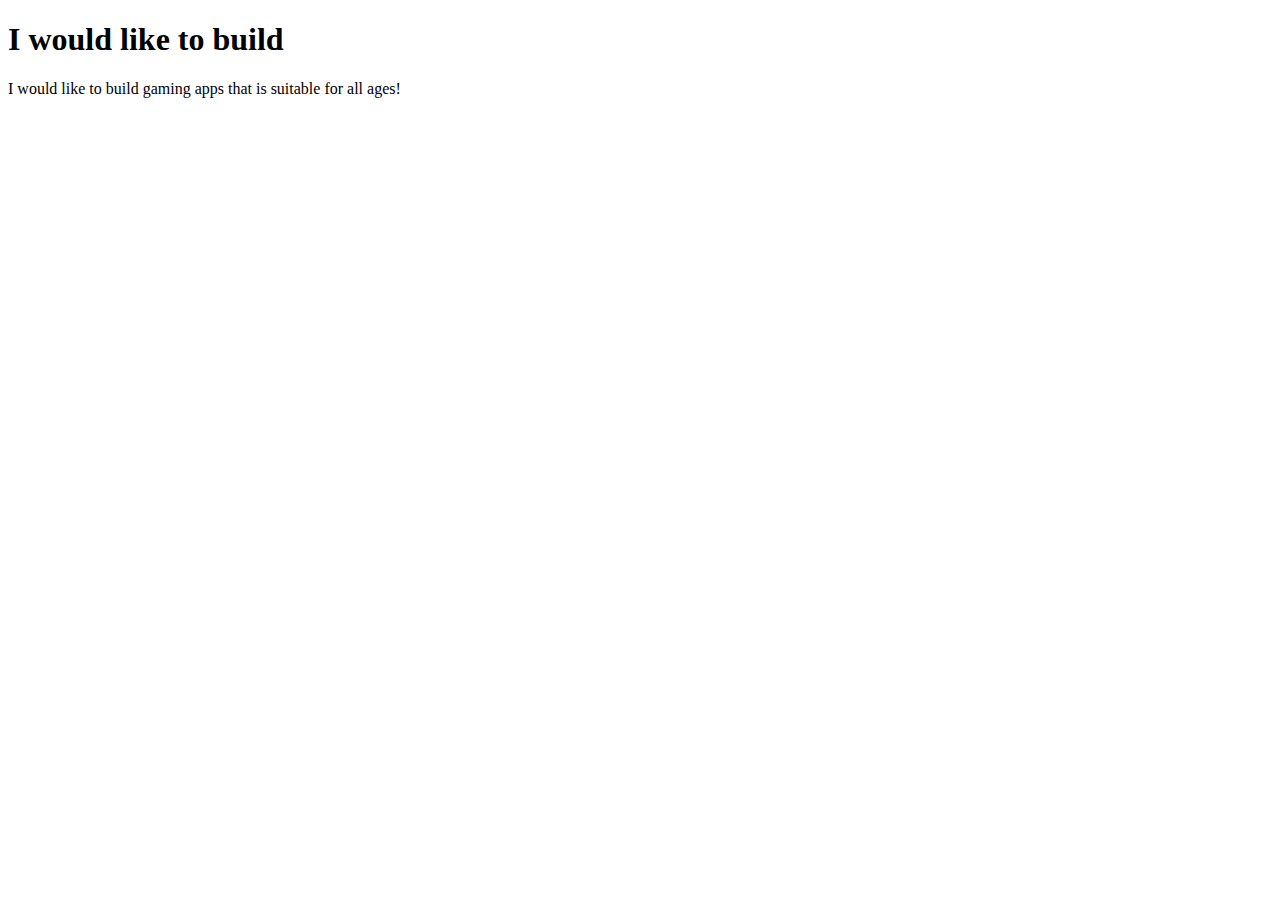
==== prep-example/index.html @ afbf9af7 "completed prep-example" ====
<!DOCTYPE html>
<html>
<head>
  <title>prep-example</title>
</head>
<body>
  <h1>I would like to build</h1>
  <p>
    <!-- write your app ideas here 👇 -->
I would like to build gaming apps that is suitable for all ages! 


  </p>
</body>
</html>
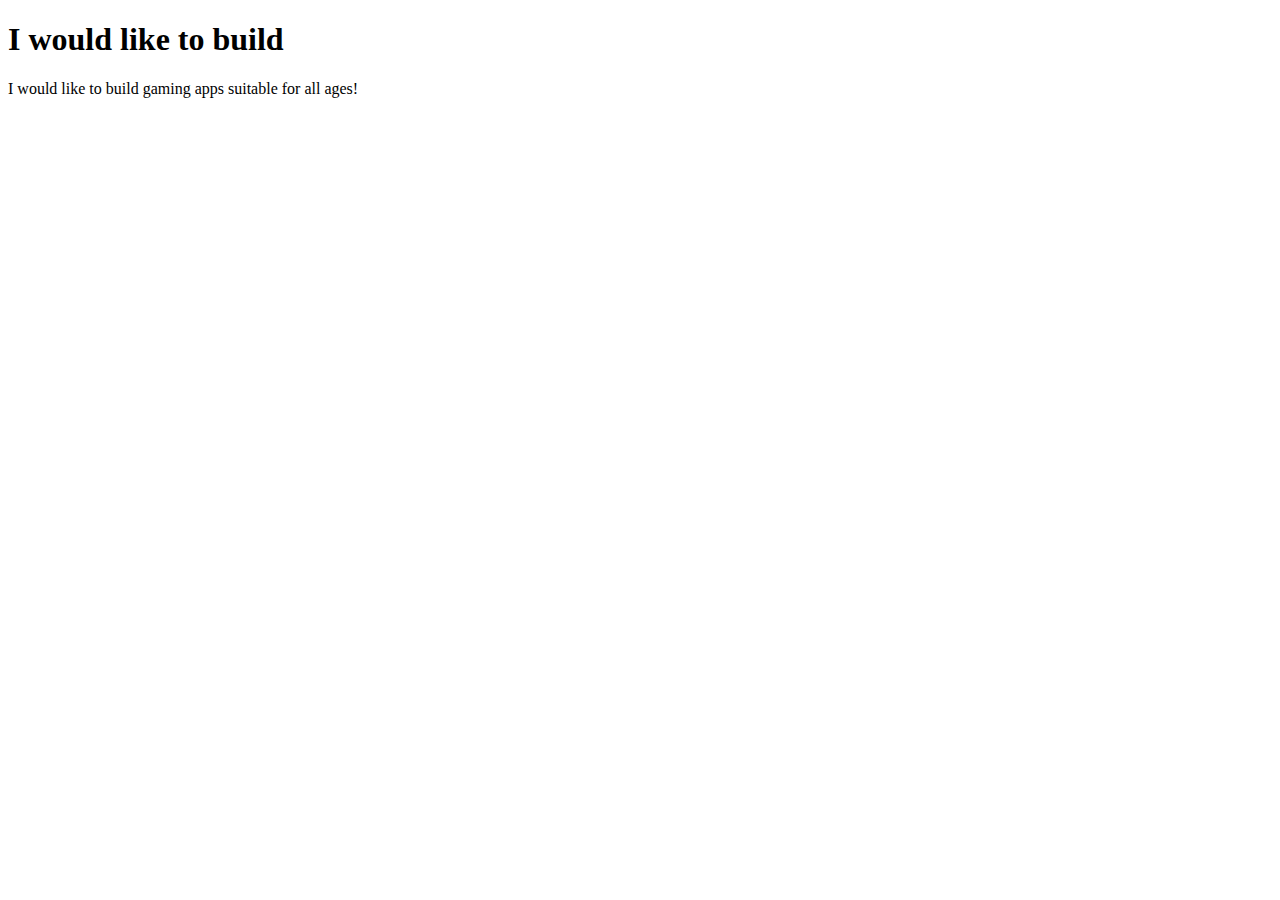
==== commit ebb34ad6: "Completed prep-example" ====
--- a/prep-example/index.html
+++ b/prep-example/index.html
@@ -7,7 +7,7 @@
   <h1>I would like to build</h1>
   <p>
     <!-- write your app ideas here 👇 -->
-I would like to build gaming apps that is suitable for all ages! 
+I would like to build gaming apps suitable for all ages!
 
 
   </p>
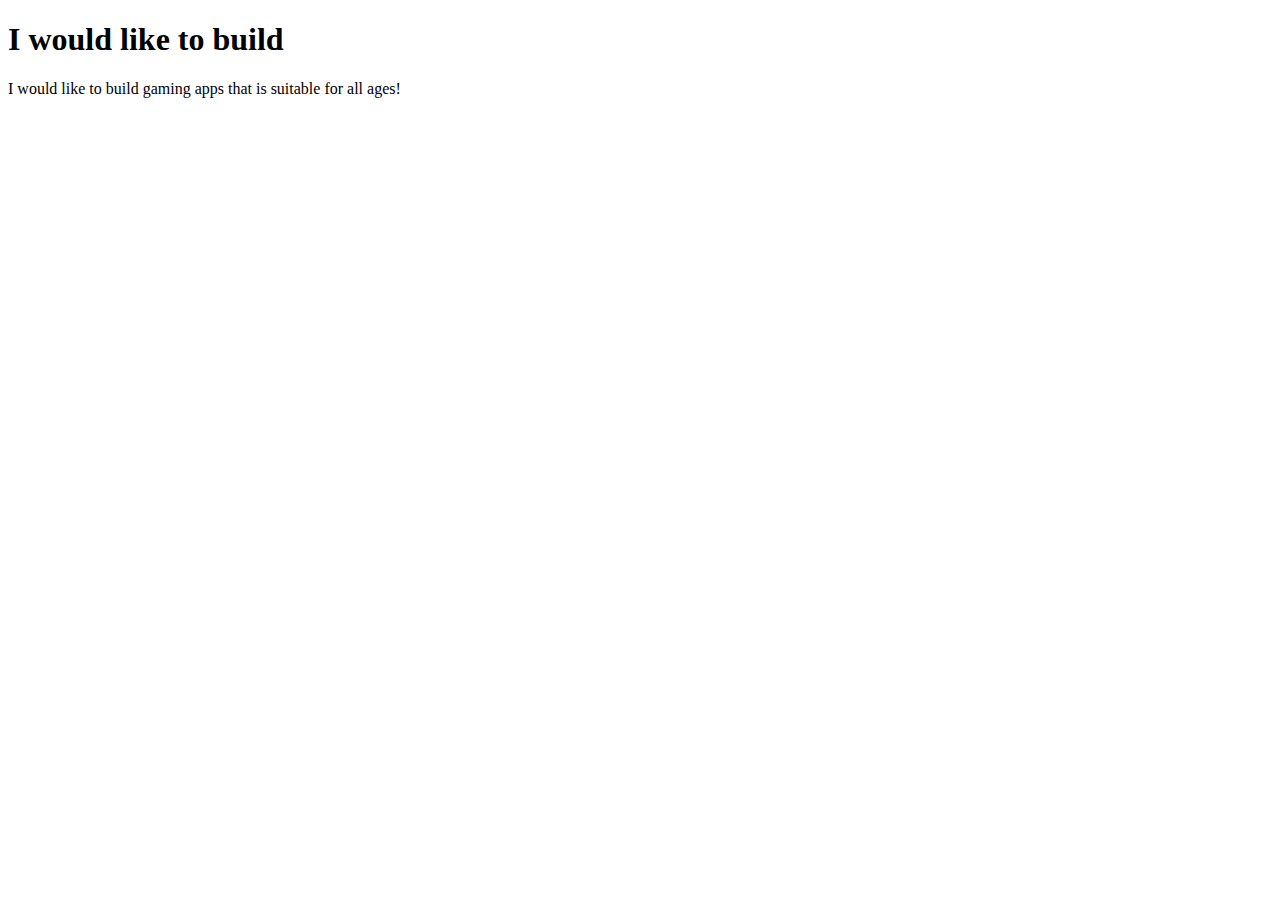
==== commit 00b5a760: "completed" ====
--- a/prep-example/index.html
+++ b/prep-example/index.html
@@ -7,7 +7,7 @@
   <h1>I would like to build</h1>
   <p>
     <!-- write your app ideas here 👇 -->
-I would like to build gaming apps suitable for all ages!
+I would like to build gaming apps that is suitable for all ages! 
 
 
   </p>
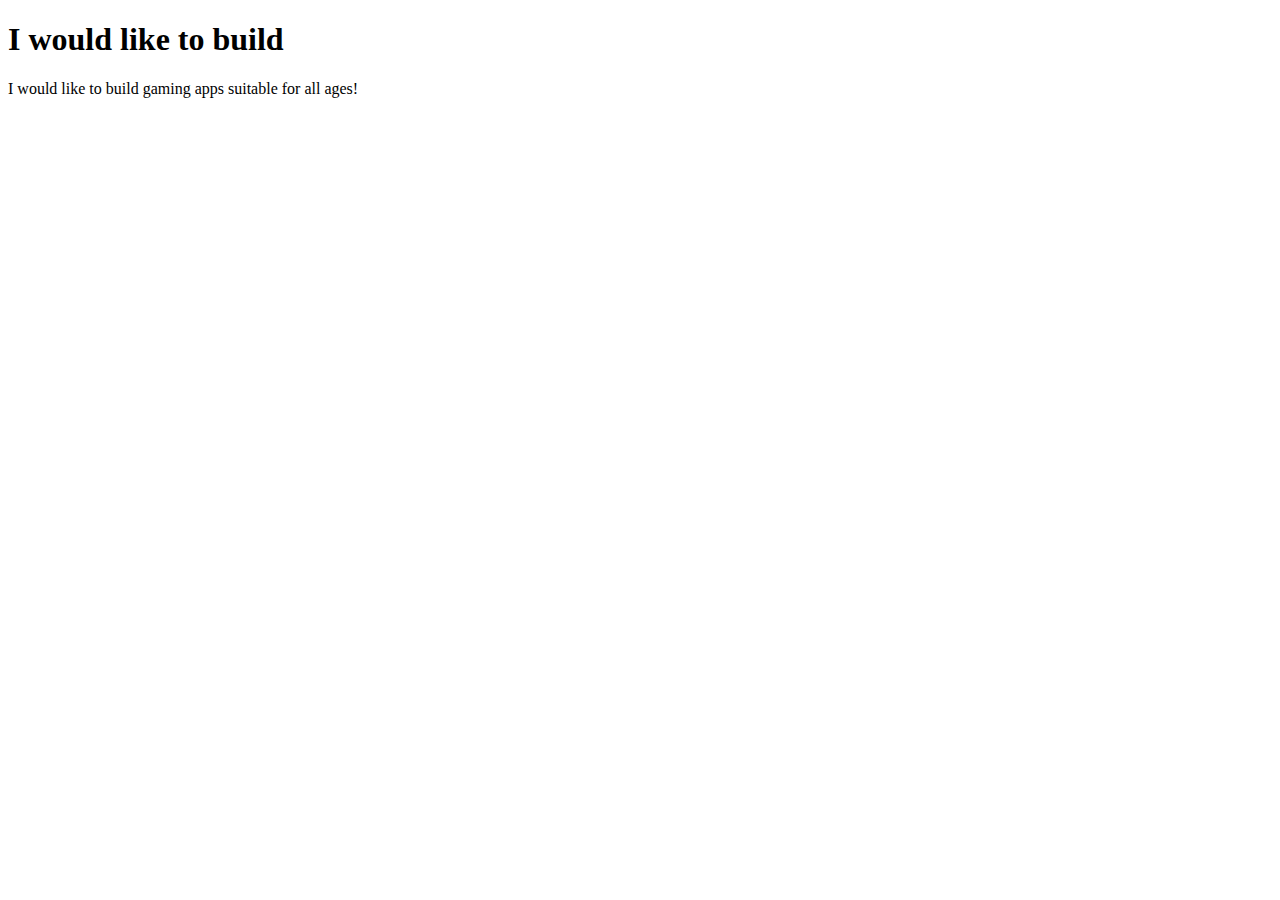
==== commit 1cdcb848: "Merge branch 'master' into prep-html-skeleton" ====
--- a/prep-example/index.html
+++ b/prep-example/index.html
@@ -7,7 +7,10 @@
   <h1>I would like to build</h1>
   <p>
     <!-- write your app ideas here 👇 -->
-I would like to build gaming apps that is suitable for all ages! 
+
+I would like to build gaming apps suitable for all ages!
+
+
 
 
   </p>
